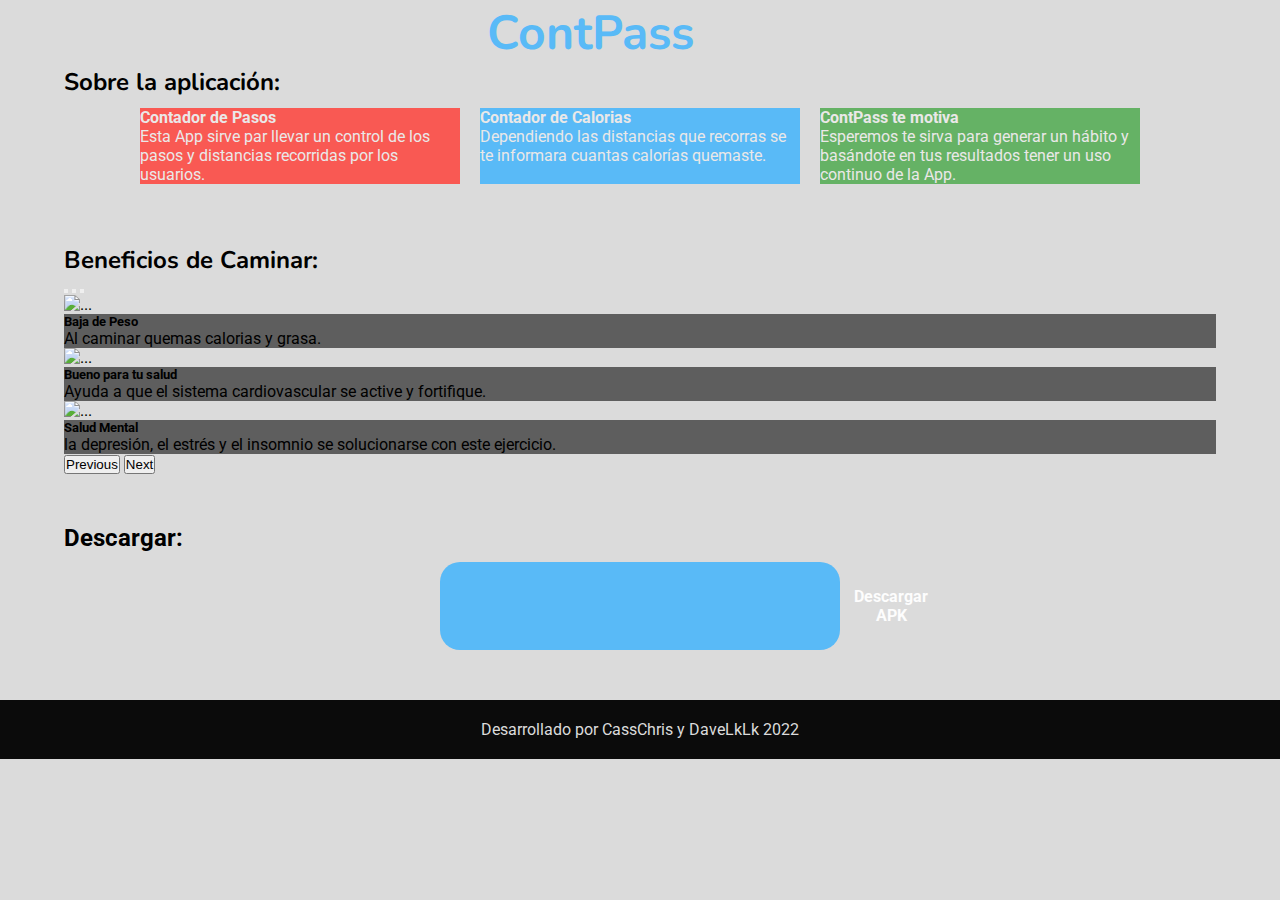
==== pages/page-install-app.html @ 426be6e6 "modificaciones al main" ====
<!DOCTYPE html>
<html lang="es">
<head>
  <meta charset="UTF-8">
  <meta http-equiv="X-UA-Compatible" content="IE=edge">
  <meta name="viewport" content="width=device-width, initial-scale=1.0">
  <link href="https://fonts.googleapis.com/icon?family=Material+Icons"
      rel="stylesheet">
      <link href="https://cdn.jsdelivr.net/npm/bootstrap@5.2.1/dist/css/bootstrap.min.css" rel="stylesheet" integrity="sha384-iYQeCzEYFbKjA/T2uDLTpkwGzCiq6soy8tYaI1GyVh/UjpbCx/TYkiZhlZB6+fzT" crossorigin="anonymous">


  <link rel="preconnect" href="https://fonts.googleapis.com">
  <link rel="preconnect" href="https://fonts.gstatic.com" crossorigin>
  <link href="https://fonts.googleapis.com/css2?family=Nunito:ital,wght@0,300;0,400;0,500;0,600;0,700;1,300;1,700&family=Roboto:ital,wght@0,300;0,400;0,500;0,700;1,400&display=swap" rel="stylesheet">
  <link rel="stylesheet" href="../css/normalize.css">
  <link rel="stylesheet" href="../css/main.css">
  <title>App</title>
</head>
<body>
  <div class="container container-page">
  <div class="main">
    <h1 class="main__title">ContPass</h1>
    <img src="../assets/images/ContPass-Logo.png" alt="" class="main__img">
  </div>


  <section class="about">
    <h2 class="about__title">Sobre la aplicación:</h2>
    <div class="about__cards">

      <div class="card  mb-3" style="max-width: 20rem;">
        <!-- <div class="card-header">Contador de pasos</div> -->
        <div class="card-body">
          <h4 class="card-title">Contador de Pasos</h4>
          <p class="card-text">Esta App sirve par llevar un control de los pasos y distancias recorridas por los usuarios.</p>
        </div>
      </div>
      <div class="card  mb-3" style="max-width: 20rem;">
        <div class="card-body">
          <h4 class="card-title">Contador de Calorias</h4>
          <p class="card-text">Dependiendo las distancias que recorras se te informara cuantas calorías quemaste.</p>
        </div>
      </div>
      <div class="card  mb-3" style="max-width: 20rem;">
        <div class="card-body">
          <h4 class="card-title">ContPass te motiva</h4>
          <p class="card-text">Esperemos te sirva para generar un hábito y basándote en tus resultados tener un uso continuo de la App.</p>
        </div>
      </div>
    </div>

  </section>

  <section class="benefits">
    <h2 class="benefits__title">Beneficios de Caminar:</h2>
    <div id="carouselExampleCaptions" class="carousel slide" data-bs-ride="carousel">
      <div class="carousel-indicators">
        <button type="button" data-bs-target="#carouselExampleCaptions" data-bs-slide-to="0" class="active" aria-current="true" aria-label="Slide 1"></button>
        <button type="button" data-bs-target="#carouselExampleCaptions" data-bs-slide-to="1" aria-label="Slide 2"></button>
        <button type="button" data-bs-target="#carouselExampleCaptions" data-bs-slide-to="2" aria-label="Slide 3"></button>
      </div>
      <div class="carousel-inner rounded">
        <div class="carousel-item active">
          <img src="https://images.pexels.com/photos/5622199/pexels-photo-5622199.jpeg?auto=compress&cs=tinysrgb&w=1260&h=750&dpr=1" class="d-block w-100" alt="...">
          <div class="carousel-caption rounded rounded-2 p-1 corousel-caption  d-md-block">
            <h5>Baja de Peso</h5>
            <p>Al caminar quemas calorias y grasa.</p>
          </div>
        </div>
        <div class="carousel-item">
          <img src="https://images.pexels.com/photos/235922/pexels-photo-235922.jpeg?auto=compress&cs=tinysrgb&w=1260&h=750&dpr=1" class="d-block w-100" alt="...">
          <div class="carousel-caption rounded rounded-2 p-1 corousel-caption  d-md-block">
            <h5>Bueno para tu salud</h5>
            <p>Ayuda a que el sistema cardiovascular se active y fortifique.</p>
          </div>
        </div>
        <div class="carousel-item">
          <img src="https://images.pexels.com/photos/3601094/pexels-photo-3601094.jpeg?auto=compress&cs=tinysrgb&w=600" class="d-block w-100" alt="...">
          <div class="carousel-caption rounded rounded-2 p-1 corousel-caption  d-md-block">
            <h5>Salud Mental</h5>
            <p>la depresión, el estrés y el insomnio se solucionarse con este ejercicio.</p>
          </div>
        </div>
      </div>
      <button class="carousel-control-prev" type="button" data-bs-target="#carouselExampleCaptions" data-bs-slide="prev">
        <span class="carousel-control-prev-icon" aria-hidden="true"></span>
        <span class="visually-hidden">Previous</span>
      </button>
      <button class="carousel-control-next" type="button" data-bs-target="#carouselExampleCaptions" data-bs-slide="next">
        <span class="carousel-control-next-icon" aria-hidden="true"></span>
        <span class="visually-hidden">Next</span>
      </button>
    </div>
  </section>

  <section class="dowload">
    <h2 class="dowload__title">Descargar:</h2>
    <div >
      <a href="#" class="dowload__link">
        <span class="material-icons">download</span>
        <h4>Descargar APK</h4>
      </a>
    </div>

  </section>

</div>
<footer ><p>Desarrollado por CassChris y DaveLkLk 2022</p></footer>













<script src="https://cdn.jsdelivr.net/npm/bootstrap@5.2.1/dist/js/bootstrap.bundle.min.js" integrity="sha384-u1OknCvxWvY5kfmNBILK2hRnQC3Pr17a+RTT6rIHI7NnikvbZlHgTPOOmMi466C8" crossorigin="anonymous"></script>

</body>
</html>
---- css/main.css ----
:root {
  --blue-color: #59BAF7;
  --red-color: #F95953;
  --black-color: #0b0b0b;
  --white-color-1: #fdfdfd;
  --white-color-2: #dbdbdb;
  --main-text: 'Roboto', sans-serif;
  --second-text: 'Nunito', sans-serif;
}
*,*::after,*::before{
  box-sizing: border-box;
  margin: 0;
  padding: 0;
}

body{
  background-color: var(--white-color-2);
  font-family: var(--main-text);
  width: 100%;
  height: 100vh;


}

.body-index{
  display: flex;
  justify-content: center;
  align-items: center;
  flex-direction: column;
  }

.logo-img{
  display: flex;
  justify-content: center;
  margin: auto;
}
#logo{
  display: flex;
  width: 150px;
  height: 140px;
}
#title{
  color: var(--blue-color);
  font-size: 2em;
  font-family: var(--second-text);
  text-align: center;
  margin: 0;
}
#img-index{
  width: 350px;
  height: 300px;
}
.h2, .p{
  text-align: center;
  margin: 0 auto 15px auto;
}
a{
  max-width: 400px;
  background-color: var(--blue-color);
  text-decoration: none;
  color: var(--white-color-1);
  padding: 1em;
  width: 70%;
  margin: 10px auto;
  text-align: center;
  border-radius: 10px;
  display: flex;
  justify-content: center;
}
















































































/* ************  PAGE INSTALL-APP    ************** */

.container{
  width: 90%;
  margin: 0 auto;
  max-width: 1224px;
}

.main{
  text-align: center;
  font-family: var(--second-text);
  display: flex;
  justify-content: center;
  align-items: center;
  color: var(--blue-color);
  margin: 0 auto;
}

.main__title{
  font-weight: bold;
  font-size: 3em;
}

.main__img{
  width: 100px;
}

h2{
  text-align: start;
}
/* ****ABOUT**** */

.about__cards{
  display: flex;
  flex-direction: row;
  flex-wrap: wrap;
  justify-content: center;

}

.card{
  margin: 10px;
  background: var(--red-color);
  color: #eae8e8;
}
.card:nth-child(2){
  background: var(--blue-color);
}

.card:nth-child(3){
  background: rgb(101, 178, 101);
}

.about__title, .benefits__title{
  font-family: var(--second-text);
  font-weight: bold;
  font-size: 1.5em;
}

/* ****BENEFITS**** */
.benefits{
  margin-top: 50px;
}
.corousel-caption{
  background: rgba(0, 0, 0, 0.568);
}



/* ****DOWLOAD**** */
.dowload{
  margin: 50px 0;
}
.dowload__link{
  display: flex;
  justify-content: flex-start;
  align-items: center;
  text-decoration: none;
  background: var(--blue-color);
  padding: 20px 10px;
  border-radius: 20px;
}

span.material-icons{
  font-size: 3em;

}

.dowload__link h4{
  margin: 0 0 0 20px;
}
/* *****FOOTER**** */
footer{
  background: var(--black-color);
  width: 100%;
  color: var(--white-color-2);
  text-align: center;
  padding: 20px;
}

footer p{
  margin: 0;
}
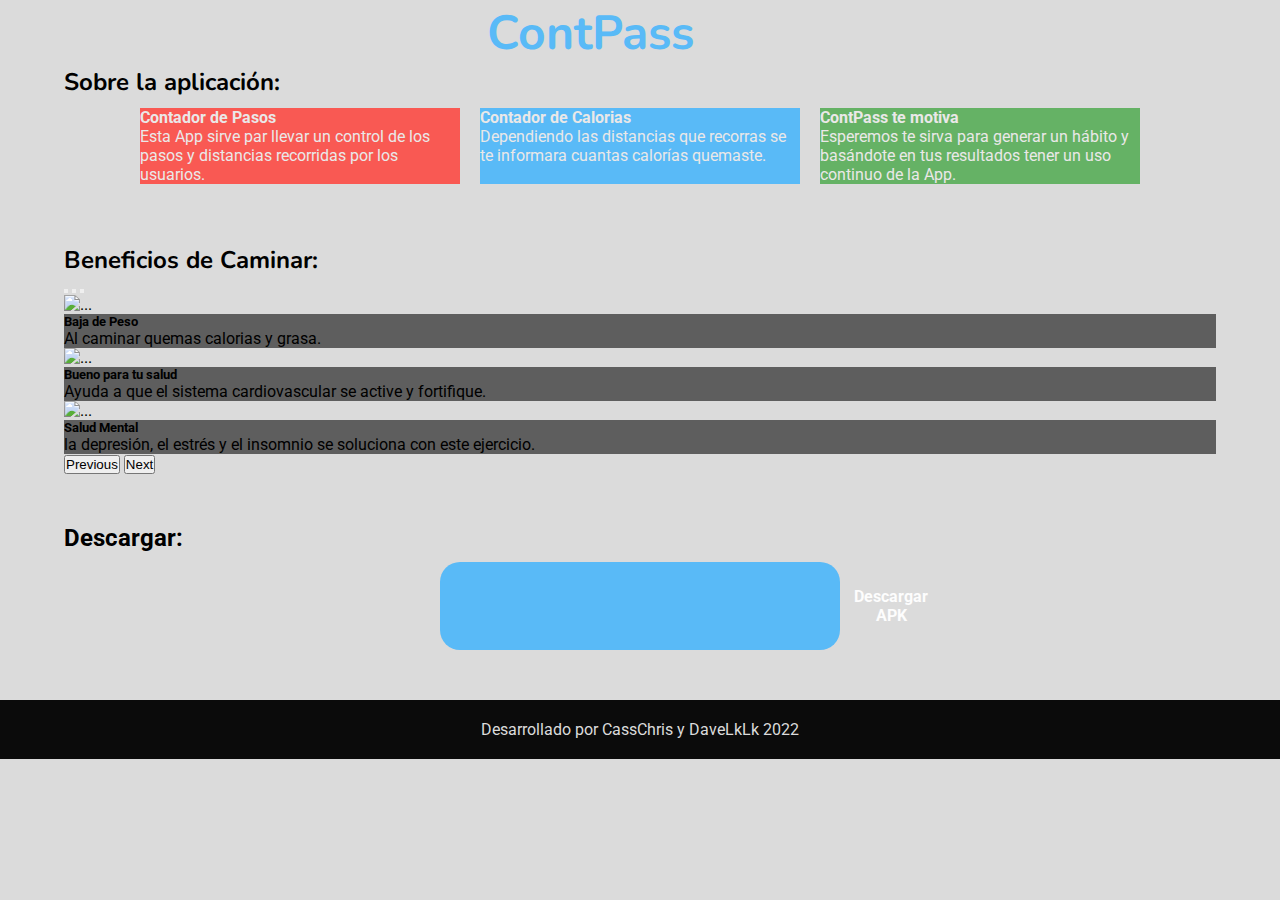
==== commit 927b076a: "actualizar page-install" ====
--- a/pages/page-install-app.html
+++ b/pages/page-install-app.html
@@ -78,7 +78,7 @@
           <img src="https://images.pexels.com/photos/3601094/pexels-photo-3601094.jpeg?auto=compress&cs=tinysrgb&w=600" class="d-block w-100" alt="...">
           <div class="carousel-caption rounded rounded-2 p-1 corousel-caption  d-md-block">
             <h5>Salud Mental</h5>
-            <p>la depresión, el estrés y el insomnio se solucionarse con este ejercicio.</p>
+            <p>la depresión, el estrés y el insomnio se soluciona con este ejercicio.</p>
           </div>
         </div>
       </div>
